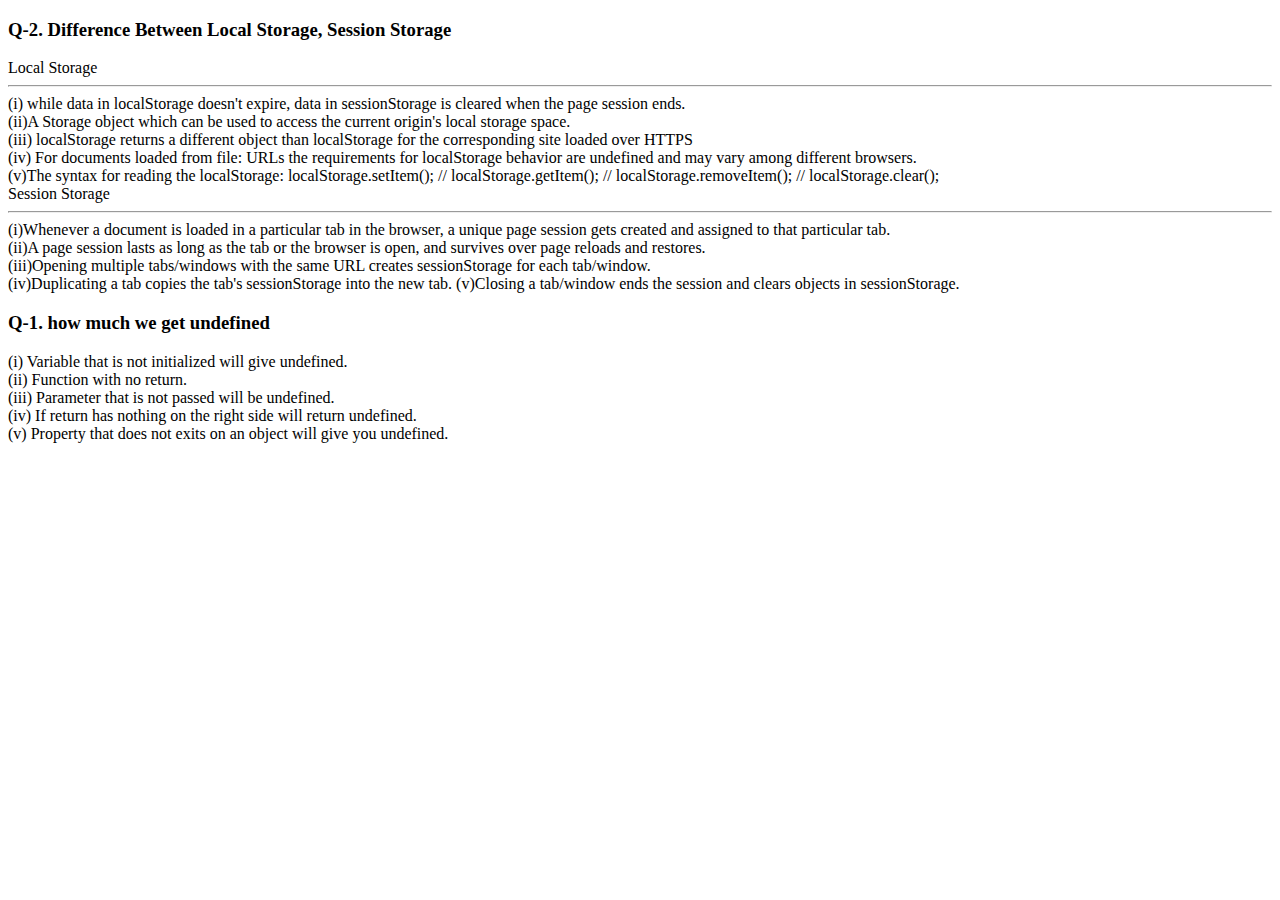
==== blog.html @ 70fb6d49 "responsive done" ====
<!doctype html>
<html lang="en">

<head>
    <meta charset="utf-8">
    <meta name="viewport" content="width=device-width, initial-scale=1">
    <title>Bootstrap demo</title>
    <link href="https://cdn.jsdelivr.net/npm/bootstrap@5.2.1/dist/css/bootstrap.min.css" rel="stylesheet"
        integrity="sha384-iYQeCzEYFbKjA/T2uDLTpkwGzCiq6soy8tYaI1GyVh/UjpbCx/TYkiZhlZB6+fzT" crossorigin="anonymous">
</head>

<body class="container">

    <section>

        <div>
            <h3>
                Q-2. Difference Between Local Storage, Session Storage
            </h3>

            <div class="container px-4 ">
                <div class="row gx-5">
                    <div class="col">
                        <div class="p-3 border bg-light">
                            Local Storage
                            <hr>
                            (i) while data in localStorage doesn't expire, data in
                            sessionStorage is cleared when the page session ends. <br>

                            (ii)A Storage object which can be used to access the current origin's local storage space.
                            <br>
                            (iii) localStorage returns a different object than localStorage for the corresponding site
                            loaded over HTTPS <br>
                            (iv) For documents loaded from file: URLs the requirements for localStorage behavior are
                            undefined and may vary among different browsers. <br>
                            (v)The syntax for reading the localStorage:
                            localStorage.setItem(); //
                            localStorage.getItem(); //
                            localStorage.removeItem(); //
                            localStorage.clear();

                        </div>
                    </div>
                    <div class="col">
                        <div class="p-3 border bg-light">
                            Session Storage
                            <hr>
                            (i)Whenever a document is loaded in a particular tab in the
                            browser, a unique page session gets created and assigned to that particular tab. <br>

                            (ii)A page session lasts as long as the tab or the browser is open, and survives over page
                            reloads and restores. <br>

                            (iii)Opening multiple tabs/windows with the same URL creates sessionStorage for each
                            tab/window.
                            <br>

                            (iv)Duplicating a tab copies the tab's sessionStorage into the new tab.

                            (v)Closing a tab/window ends the session and clears objects in sessionStorage.
                        </div>
                    </div>
                </div>
            </div>
        </div>

    </section>

    <section>

        <div>
            <h3>
                Q-1. how much we get undefined
            </h3>

            <div class="container px-4 ">
                <div class="row gx-5">
                    <div class="col">
                        <div class="p-3 border bg-light">

                            (i) Variable that is not initialized will give undefined. <br>
                            (ii) Function with no return.<br>
                            (iii) Parameter that is not passed will be undefined.<br>
                            (iv) If return has nothing on the right side will return undefined.<br>
                            (v) Property that does not exits on an object will give you undefined.<br>
                        </div>
                    </div>

                </div>
            </div>
        </div>

    </section>








    <script src="https://cdn.jsdelivr.net/npm/bootstrap@5.2.1/dist/js/bootstrap.bundle.min.js"
        integrity="sha384-u1OknCvxWvY5kfmNBILK2hRnQC3Pr17a+RTT6rIHI7NnikvbZlHgTPOOmMi466C8"
        crossorigin="anonymous"></script>
</body>

</html>
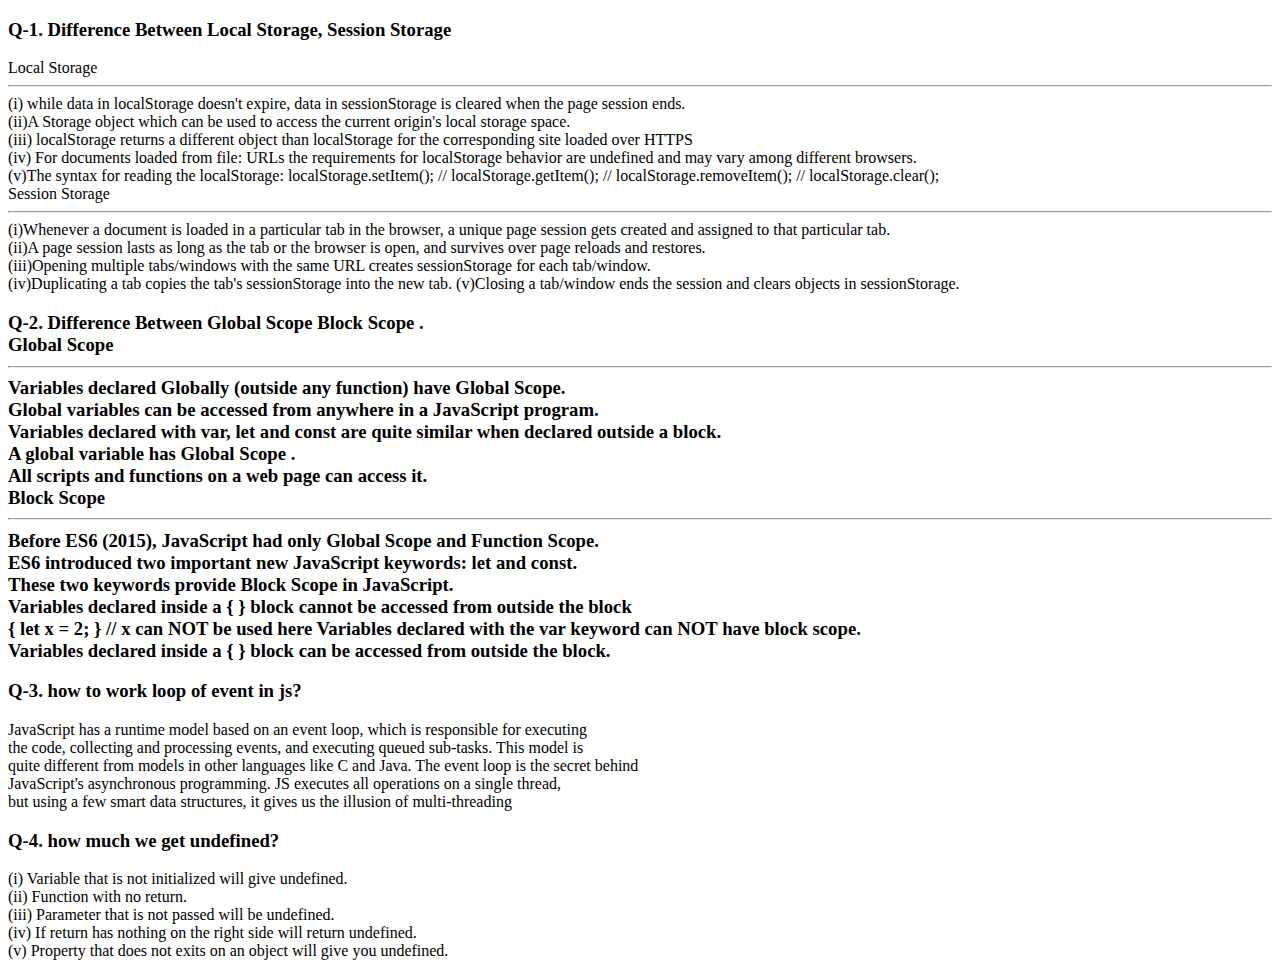
==== commit 579503f1: "q solve" ====
--- a/blog.html
+++ b/blog.html
@@ -11,11 +11,13 @@
 
 <body class="container">
 
+    <!-- 1st question  -->
+
     <section>
 
         <div>
             <h3>
-                Q-2. Difference Between Local Storage, Session Storage
+                Q-1. Difference Between Local Storage, Session Storage
             </h3>
 
             <div class="container px-4 ">
@@ -66,11 +68,91 @@
 
     </section>
 
+
+    <!-- 2rd question  -->
     <section>
 
         <div>
             <h3>
-                Q-1. how much we get undefined
+                Q-2. Difference Between Global Scope Block Scope .
+
+                <div class="container px-4 ">
+                    <div class="row gx-5">
+                        <div class="col">
+                            <div class="p-3 border bg-light">
+                                Global Scope
+                                <hr>
+                                Variables declared Globally (outside any function) have Global Scope. <br>
+                                Global variables can be accessed from anywhere in a JavaScript program. <br>
+                                Variables declared with var, let and const are quite similar when declared outside a
+                                block. <br>A global variable has Global Scope . <br>
+                                All scripts and functions on a web page can access it.
+
+                            </div>
+                        </div>
+                        <div class="col">
+                            <div class="p-3 border bg-light">
+                                Block Scope
+                                <hr>
+                                Before ES6 (2015), JavaScript had only Global Scope and Function Scope. <br>
+                                ES6 introduced two important new JavaScript keywords: let and const. <br>
+                                These two keywords provide Block Scope in JavaScript. <br>
+                                Variables declared inside a { } block cannot be accessed from outside the block <br>
+                                {
+                                let x = 2;
+                                }
+                                // x can NOT be used here
+                                Variables declared with the var keyword can NOT have block scope. <br>
+                                Variables declared inside a { } block can be accessed from outside the block.
+
+                            </div>
+                        </div>
+                    </div>
+                </div>
+        </div>
+
+    </section>
+
+    <!-- 3nd question  -->
+    <section>
+
+        <div>
+            <h3>
+                Q-3. how to work loop of event in js?
+            </h3>
+
+            <div class="container px-4 ">
+                <div class="row gx-5">
+                    <div class="col">
+                        <div class="p-3 border bg-light">
+                            JavaScript has a runtime model based on an event loop, which is responsible for executing
+                            <br>
+                            the code, collecting and processing events, and executing queued sub-tasks. This model is
+                            <br>
+                            quite different from models in other languages like C and Java.
+                            The event loop is the secret behind
+                            <br>
+                            JavaScript's asynchronous programming. JS executes all
+
+                            operations on a single thread,
+                            <br> but using a few smart data structures, it gives us the
+                            illusion of multi-threading
+                        </div>
+                    </div>
+
+                </div>
+            </div>
+        </div>
+
+    </section>
+
+
+    <!-- 4nd question  -->
+    <section>
+
+        <div>
+            <h3>
+                Q-4. how much we get undefined?
             </h3>
 
             <div class="container px-4 ">
@@ -92,13 +174,6 @@
 
     </section>
 
-
-
-
-
-
-
-
     <script src="https://cdn.jsdelivr.net/npm/bootstrap@5.2.1/dist/js/bootstrap.bundle.min.js"
         integrity="sha384-u1OknCvxWvY5kfmNBILK2hRnQC3Pr17a+RTT6rIHI7NnikvbZlHgTPOOmMi466C8"
         crossorigin="anonymous"></script>
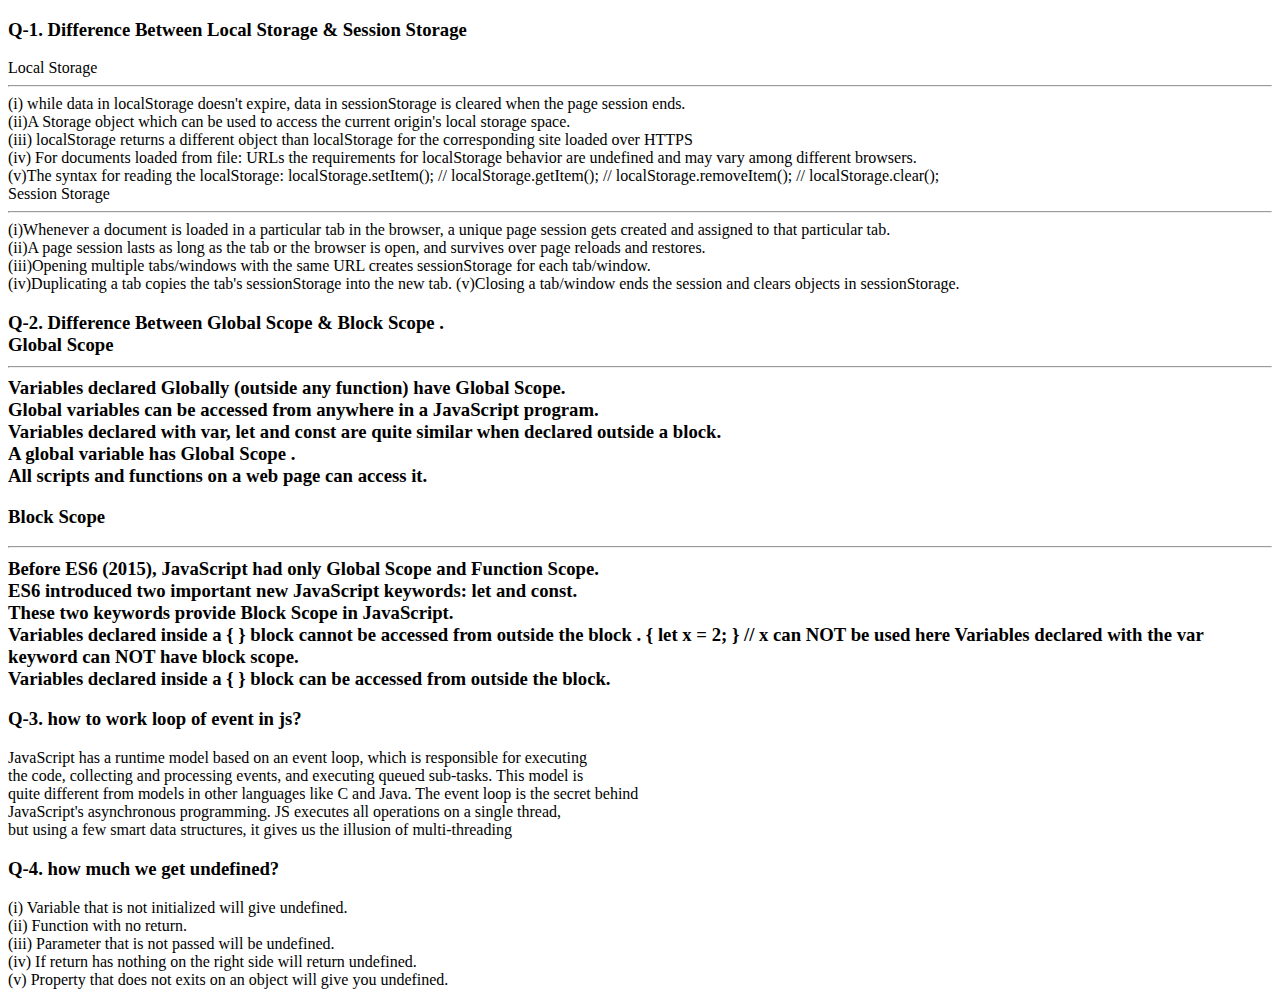
==== commit 7eca54e6: "last push" ====
--- a/blog.html
+++ b/blog.html
@@ -13,11 +13,11 @@
 
     <!-- 1st question  -->
 
-    <section>
+    <section class="my-5">
 
         <div>
             <h3>
-                Q-1. Difference Between Local Storage, Session Storage
+                Q-1. Difference Between Local Storage & Session Storage
             </h3>
 
             <div class="container px-4 ">
@@ -74,7 +74,7 @@
 
         <div>
             <h3>
-                Q-2. Difference Between Global Scope Block Scope .
+                Q-2. Difference Between Global Scope & Block Scope .
 
                 <div class="container px-4 ">
                     <div class="row gx-5">
@@ -92,19 +92,19 @@
                         </div>
                         <div class="col">
                             <div class="p-3 border bg-light">
-                                Block Scope
-                                <hr>
-                                Before ES6 (2015), JavaScript had only Global Scope and Function Scope. <br>
-                                ES6 introduced two important new JavaScript keywords: let and const. <br>
-                                These two keywords provide Block Scope in JavaScript. <br>
-                                Variables declared inside a { } block cannot be accessed from outside the block <br>
-                                {
-                                let x = 2;
-                                }
-                                // x can NOT be used here
-                                Variables declared with the var keyword can NOT have block scope. <br>
-                                Variables declared inside a { } block can be accessed from outside the block.
-
+                                <p> Block Scope
+                                    <hr>
+                                    Before ES6 (2015), JavaScript had only Global Scope and Function Scope. <br>
+                                    ES6 introduced two important new JavaScript keywords: let and const. <br>
+                                    These two keywords provide Block Scope in JavaScript. <br>
+                                    Variables declared inside a { } block cannot be accessed from outside the block .
+                                    {
+                                    let x = 2;
+                                    }
+                                    // x can NOT be used here
+                                    Variables declared with the var keyword can NOT have block scope. <br>
+                                    Variables declared inside a { } block can be accessed from outside the block.
+                                </p>
                             </div>
                         </div>
                     </div>
@@ -114,7 +114,7 @@
     </section>
 
     <!-- 3nd question  -->
-    <section>
+    <section class="my-5">
 
         <div>
             <h3>
